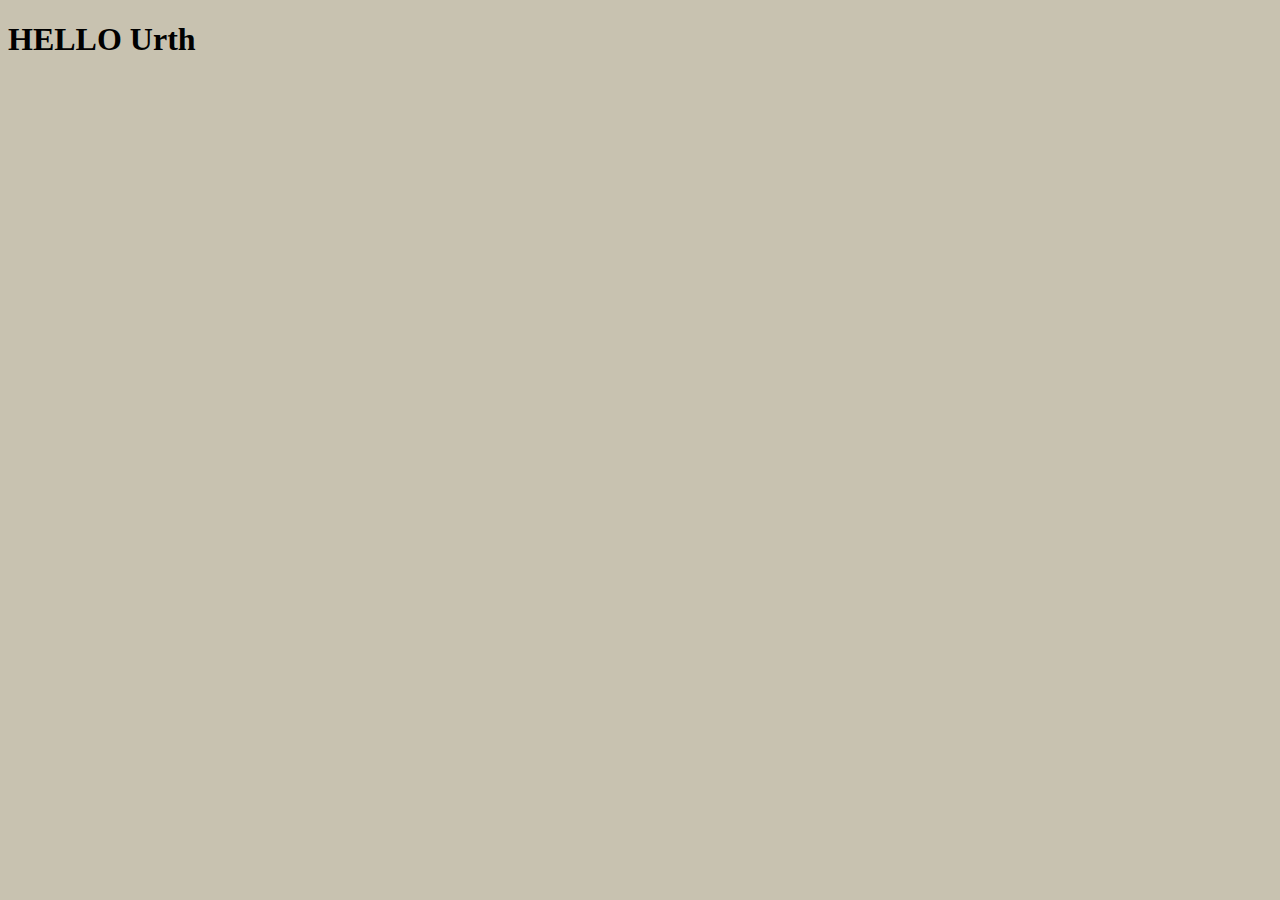
==== errorsStudy.html @ a9b5a921 "errors page" ====
<!DOCTYPE html>
<html lang="en">
  <head>
    <meta charset="UTF-8">
    <meta name="viewport" content="width=device-width, initial-scale=1.0">
    <meta http-equiv="X-UA-Compatible" content="ie=edge">
    <title>HTML 5 Boilerplate</title>
    <link rel="stylesheet" href="main.css">
  </head>
  <body>
    <h1>HELLO Urth</h1>
 </body>


<script>
const a = "Hello";
const b = "World";

console.log(c);

</script>






	<script src="index.js"></script>
  </body>
</html>
---- main.css ----
html {
    font-family:"Trattatello", serif;
    background-color:#c8c2b0;
}



.wolff-quote {
    color:red;
    font-style: italic;

}
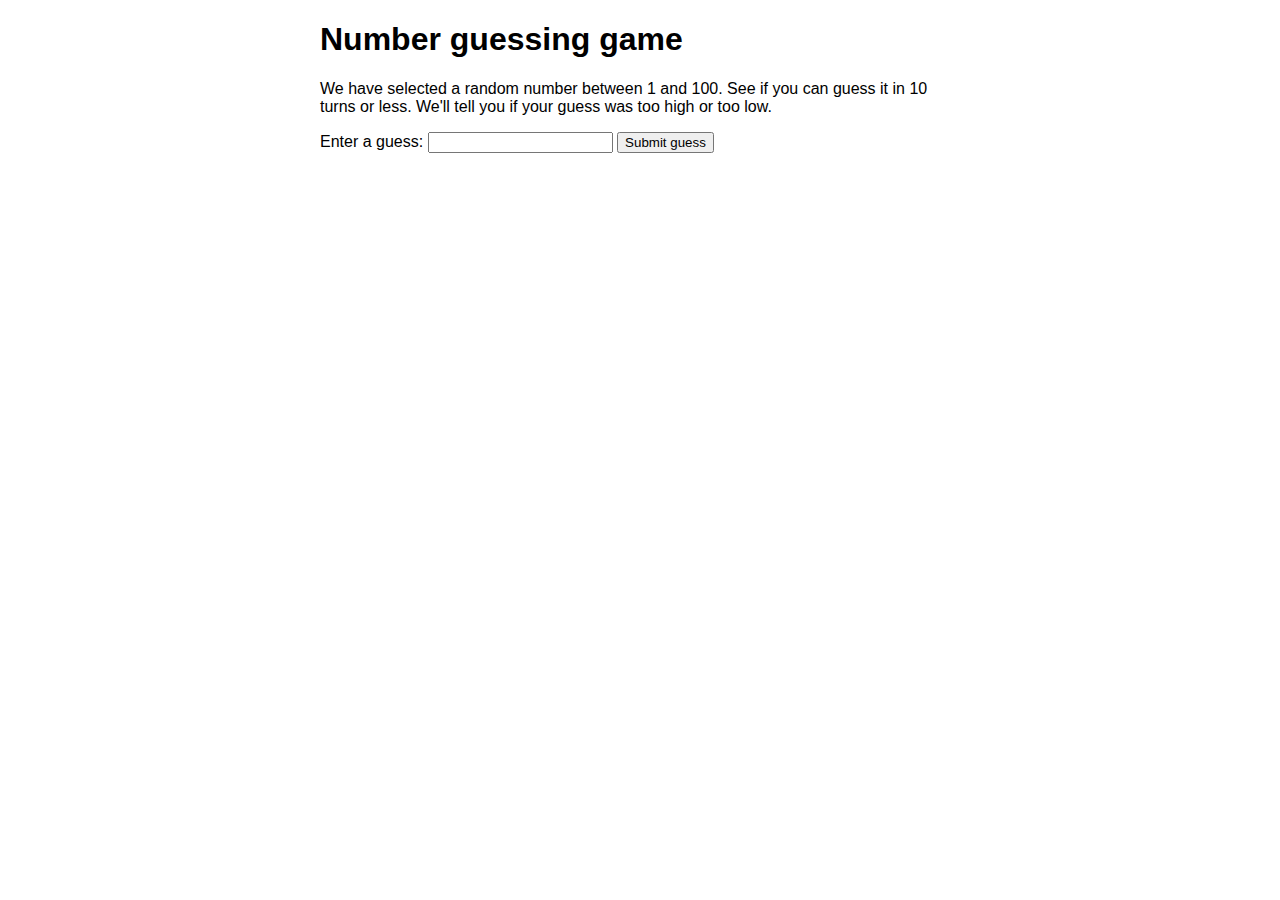
==== commit b6c1bd5a: "math game" ====
--- a/errorsStudy.html
+++ b/errorsStudy.html
@@ -1,30 +1,117 @@
 <!DOCTYPE html>
-<html lang="en">
+<html lang="en-US">
   <head>
-    <meta charset="UTF-8">
-    <meta name="viewport" content="width=device-width, initial-scale=1.0">
-    <meta http-equiv="X-UA-Compatible" content="ie=edge">
-    <title>HTML 5 Boilerplate</title>
-    <link rel="stylesheet" href="main.css">
+    <meta charset="utf-8">
+
+    <title>Number guessing game</title>
+
+    <style>
+      html {
+        font-family: sans-serif;
+      }
+      body {
+        width: 50%;
+        max-width: 800px;
+        min-width: 480px;
+        margin: 0 auto;
+      }
+      .lastResult {
+        color: white;
+        padding: 3px;
+      }
+    </style>
   </head>
+
   <body>
-    <h1>HELLO Urth</h1>
- </body>
 
+      <h1>Number guessing game</h1>
+
+      <p>We have selected a random number between 1 and 100. See if you can guess it in 10 turns or less. We'll tell you if your guess was too high or too low.</p>
+
+<div class="form">
+  <label for="guessField">Enter a guess: </label>
+  <input type="text" id="guessField" class="guessField">
+  <input type="submit" value="Submit guess" class="guessSubmit">
+</div>
+
+<div class="resultParas">
+  <p class="guesses"></p>
+  <p class="lastResult"></p>
+  <p class="lowOrHi"></p>
+</div>
+
+</body>
 
 <script>
-const a = "Hello";
-const b = "World";
+  let randomNumber = Math.floor(Math.random() * 100) + 1;
 
-console.log(c);
+  const guesses = document.querySelector('.guesses');
+  const lastResult = document.querySelector('.lastResult');
+  const lowOrHi = document.querySelector('.lowOrHi');
+  const guessSubmit = document.querySelector('.guessSubmit');
+  const guessField = document.querySelector('.guessField');
+console.log(lowOrHi);
+  let guessCount = 1;
+  let resetButton;
 
+  function checkGuess() {
+
+    const userGuess = Number(guessField.value);
+    if(guessCount === 1) {
+      guesses.textContent = 'Previous guesses: ';
+    }
+    guesses.textContent += userGuess + ' ';
+
+    if(userGuess === randomNumber) {
+      lastResult.textContent = 'Congratulations! You got it right!';
+      lastResult.style.backgroundColor = 'green';
+      lowOrHi.textContent = '';
+      setGameOver();
+    } else if(guessCount === 10) {
+      lastResult.textContent = '!!!GAME OVER!!!';
+      setGameOver();
+    } else {
+      lastResult.textContent = 'Wrong!';
+      lastResult.style.backgroundColor = 'red';
+      if(userGuess < randomNumber) {
+        lowOrHi.textContent = 'Last guess was too low!';
+      } else if(userGuess > randomNumber) {
+        lowOrHi.textContent = 'Last guess was too high!';
+      }
+    }
+
+    guessCount++;
+    guessField.value = '';
+    guessField.focus();
+  }
+  guessSubmit.addEventListener('click', checkGuess);
+
+  function setGameOver() {
+	  guessField.disabled = true;
+	  guessSubmit.disabled = true;
+	  resetButton = document.createElement('button');
+	  resetButton.textContent = 'Start new game';
+	  document.body.appendChild(resetButton);
+	  resetButton.addEventListener('click', resetGame);
+  }
+
+  function resetGame() {
+	  guessCount = 1;
+
+    const resetParas = document.querySelectorAll('.resultParas p');
+    for (const resetPara of resetParas) {
+      resetPara.textContent = '';
+    }
+	  resetButton.parentNode.removeChild(resetButton);
+
+	  guessField.disabled = false;
+	  guessSubmit.disabled = false;
+	  guessField.value = '';
+	  guessField.focus();
+
+	  lastResult.style.backgroundColor = 'white';
+
+	  randomNumber = Math.floor(Math.random()) + 1;
+  }
 </script>
-
-
-
-
-
-
-	<script src="index.js"></script>
-  </body>
 </html>